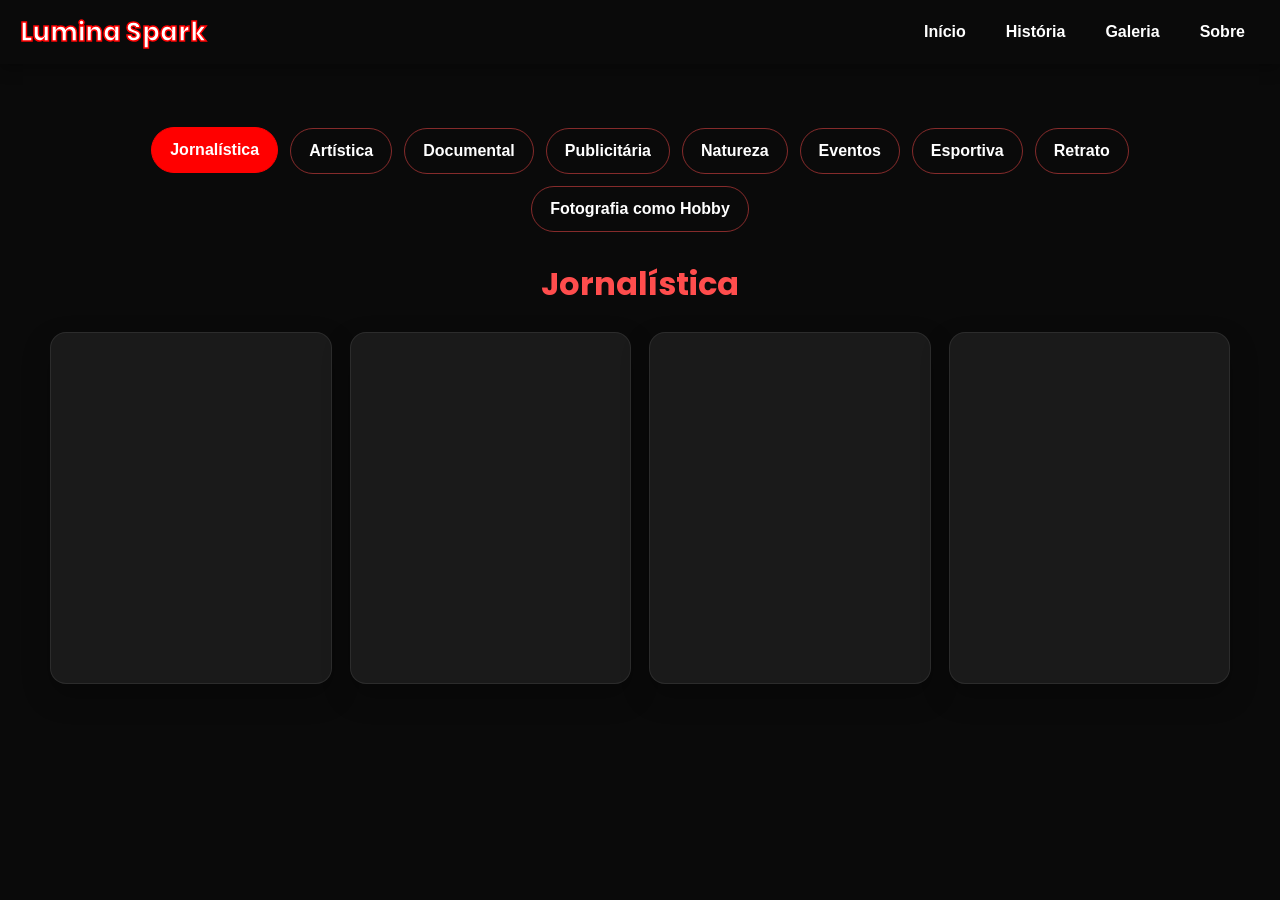
==== p/galeria.html @ 4321048e "Add files via upload" ====
<!DOCTYPE html>
<html lang="pt-BR">
<head>
    <meta charset="UTF-8">
    <meta name="viewport" content="width=device-width, initial-scale=1.0">
    <title>Lumina Spark - Galeria de Fotos</title>
    <script src="../js/script.js" defer></script>
    <script src="../js/galeria.js" defer></script>
    <link rel="stylesheet" href="../css/estilos.css">

    <link rel="preconnect" href="https://fonts.googleapis.com">
    <link rel="preconnect" href="https://fonts.gstatic.com" crossorigin>
    <link href="https://fonts.googleapis.com/css2?family=Poppins:ital,wght@0,100;0,200;0,300;0,400;0,500;0,600;0,700;0,800;0,900;1,100;1,200;1,300;1,400;1,500;1,600;1,700;1,800;1,900&display=swap" rel="stylesheet">
</head>
<body>
    <div id="header-container"></div>
    <div id="galeria-container"></div>
</body>
</html>
---- css/estilos.css ----
* {
    box-sizing: border-box;
}

:root {
    --cor-fundo: #0a0a0a;
    --cor-texto: #ffffff;
    --cor-destaque: #ff0000;
    --cor-secundaria: #ff4d4d;
}

html {
    scroll-behavior: smooth;
}

body {
    margin: 0;
    background: var(--cor-fundo);
    color: var(--cor-texto);
    font-family: Arial, sans-serif;
    line-height: 1.5;
}

img,
video {
    display: block;
    max-width: 100%;
}

main {
    width: 100%;
}

section {
    display: block;
}

button,
input,
textarea,
select {
    font: inherit;
}

.introducao {
    min-height: calc(100vh - 64px);
    display: flex;
    flex-direction: column;
    align-items: center;
    justify-content: center;
    padding: 60px 20px;
    text-align: center;
    background: linear-gradient(135deg, #0a0a0a 0%, #1b0000 100%);
}

.introducao h1 {
    max-width: 800px;
    margin: 0 0 18px;
    font-family: "Poppins", sans-serif;
    font-size: clamp(2rem, 5vw, 4rem);
    line-height: 1.1;
}

.introducao p {
    max-width: 650px;
    margin: 0 0 30px;
    color: #e5e5e5;
    font-size: 1.1rem;
    line-height: 1.6;
}

.introducao .botao {
    margin-top: 4px;
}

.botao {
    display: inline-block;
    padding: 12px 24px;
    border: 2px solid var(--cor-destaque);
    border-radius: 999px;
    background: var(--cor-destaque);
    color: var(--cor-texto);
    font-weight: 700;
    text-decoration: none;
    transition: background 0.2s ease, color 0.2s ease, transform 0.2s ease;
}

.botao:hover,
.botao:focus-visible {
    background: transparent;
    color: var(--cor-secundaria);
    outline: none;
    transform: translateY(-2px);
}

.logo {
    font-family: "Poppins", sans-serif;
    font-size: 1.6rem;
    font-weight: 700;
    text-decoration: none;
    color: var(--cor-texto);
    -webkit-text-stroke: 1.5px var(--cor-destaque);
    transition: opacity 0.2s ease;
}

.logo:hover,
.logo:focus-visible {
    opacity: 0.8;
    outline: none;
}

.cabecalho {
    position: sticky;
    top: 0;
    z-index: 10;
    width: 100%;
    min-height: 64px;
    display: flex;
    align-items: center;
    justify-content: space-between;
    padding: 10px 20px;
    gap: 20px;
    background: rgba(10, 10, 10, 0.95);
    box-shadow: 0 4px 14px rgba(0, 0, 0, 0.35);
}

.menu-superior {
    display: flex;
    align-items: center;
    justify-content: center;
    flex-wrap: wrap;
    gap: 10px;
}

.menu-superior a {
    text-decoration: none;
    color: var(--cor-texto);
    font-weight: 700;
    padding: 9px 15px;
    border-radius: 999px;
    transition: background 0.2s ease, color 0.2s ease;
}

.menu-superior a:hover,
.menu-superior a:focus-visible {
    background: rgba(255, 255, 255, 0.08);
    color: var(--cor-secundaria);
    outline: none;
}

.sobre {
    width: min(1100px, calc(100% - 40px));
    margin: 0 auto;
    padding: 72px 0 80px;
    display: grid;
    grid-template-columns: 1.2fr 0.8fr;
    align-items: center;
    gap: 40px;
}

.sobre-texto {
    max-width: 650px;
}

.sobre-texto h1 {
    margin: 0 0 14px;
    font-family: "Poppins", sans-serif;
    font-size: clamp(2rem, 4vw, 3.2rem);
    line-height: 1.1;
}

.sobre-texto h2 {
    margin: 0 0 16px;
    color: var(--cor-secundaria);
    font-family: "Poppins", sans-serif;
    font-size: 1.5rem;
}

.sobre-texto p {
    margin: 0;
    color: #e5e5e5;
    font-size: 1.05rem;
    line-height: 1.8;
}

.sobre-imagem {
    display: flex;
    justify-content: center;
    align-items: center;
}

.sobre-imagem img {
    width: 100%;
    max-width: 440px;
    min-height: 340px;
    border-radius: 22px;
    border: 1px solid rgba(255, 77, 77, 0.4);
    background: #171717;
    object-fit: cover;
    box-shadow: 0 18px 40px rgba(0, 0, 0, 0.35);
}

/* Linha do tempo da história da fotografia */
.historia {
    width: min(1100px, 100%);
    margin: 0 auto;
    padding: 64px 20px 80px;
}

.historia > h1 {
    margin: 0 auto 14px;
    font-family: "Poppins", sans-serif;
    font-size: clamp(2rem, 5vw, 3.4rem);
    line-height: 1.15;
    text-align: center;
}

.historia > p {
    max-width: 700px;
    margin: 0 auto 48px;
    color: #e5e5e5;
    font-size: 1.05rem;
    text-align: center;
}

.linha-do-tempo {
    position: relative;
    display: grid;
    gap: 32px;
}

.linha-do-tempo::before {
    content: "";
    position: absolute;
    top: 0;
    bottom: 0;
    left: 50%;
    width: 3px;
    background: linear-gradient(var(--cor-destaque), #5c0000, var(--cor-destaque));
    transform: translateX(-50%);
}

.evento {
    position: relative;
    width: calc(50% - 28px);
    padding: 24px;
    border: 1px solid #3b1010;
    border-radius: 14px;
    background: #151515;
    box-shadow: 0 8px 22px rgba(0, 0, 0, 0.3);
}

.evento:nth-child(odd) {
    justify-self: start;
}

.evento:nth-child(even) {
    justify-self: end;
}

.evento::after {
    content: "";
    position: absolute;
    top: 30px;
    width: 14px;
    height: 14px;
    border: 3px solid var(--cor-fundo);
    border-radius: 50%;
    background: var(--cor-destaque);
    box-shadow: 0 0 0 2px var(--cor-destaque);
}

.evento:nth-child(odd)::after {
    right: -38px;
}

.evento:nth-child(even)::after {
    left: -38px;
}

.evento h2 {
    margin: 0 0 16px;
    color: var(--cor-secundaria);
    font-family: "Poppins", sans-serif;
    font-size: 1.25rem;
    line-height: 1.3;
}

.evento img,
.evento video {
    display: block;
    width: 100%;
    max-height: 260px;
    margin: 0 0 12px;
    border-radius: 8px;
    background: #252525;
    object-fit: cover;
    cursor: zoom-in;
}

.evento img[src=""],
.evento video[src=""] {
    display: none;
}

.evento p {
    margin: 12px 0 0;
    color: #e5e5e5;
}

.evento .descricao-imagem,
.evento .fonte-imagem {
    color: #a9a9a9;
    font-size: 0.85rem;
    font-style: italic;
}

.evento .fonte-imagem {
    margin-top: 4px;
}

.lightbox {
    position: fixed;
    inset: 0;
    display: none;
    align-items: center;
    justify-content: center;
    z-index: 9999;
}

.lightbox.is-open {
    display: flex;
}

.lightbox__backdrop {
    position: absolute;
    inset: 0;
    background: rgba(0, 0, 0, 0.85);
}

.lightbox__conteudo {
    position: relative;
    z-index: 1;
    display: flex;
    align-items: center;
    justify-content: center;
    max-width: min(90vw, 1100px);
    max-height: 90vh;
    padding: 18px;
    border-radius: 18px;
    background: rgba(17, 17, 17, 0.96);
    box-shadow: 0 18px 60px rgba(0, 0, 0, 0.5);
}

.lightbox__media-wrap {
    display: flex;
    align-items: center;
    justify-content: center;
    width: min(100%, 1100px);
    min-height: 220px;
}

.lightbox__imagem,
.lightbox__video {
    display: block;
    max-width: 100%;
    max-height: 80vh;
    border-radius: 12px;
    object-fit: contain;
    background: #111;
}

.lightbox__video {
    width: min(90vw, 1000px);
    height: auto;
    background: #000;
}

.video-wrapper {
    position: relative;
    display: block;
    width: 100%;
}

.video-play-indicator {
    position: absolute;
    top: 50%;
    left: 50%;
    transform: translate(-50%, -50%);
    width: 64px;
    height: 64px;
    border: none;
    border-radius: 50%;
    background: rgba(255, 0, 0, 0.85);
    color: #fff;
    font-size: 2rem;
    cursor: pointer;
    box-shadow: 0 10px 25px rgba(0, 0, 0, 0.4);
    transition: transform 0.2s ease, background 0.2s ease;
}

.video-play-indicator:hover,
.video-play-indicator:focus-visible {
    transform: translate(-50%, -50%) scale(1.06);
    background: rgba(255, 77, 77, 0.9);
    outline: none;
}

.lightbox__fechar {
    position: absolute;
    top: -12px;
    right: -12px;
    width: 42px;
    height: 42px;
    border: none;
    border-radius: 50%;
    background: var(--cor-destaque);
    color: #fff;
    font-size: 2rem;
    line-height: 1;
    cursor: pointer;
    box-shadow: 0 8px 20px rgba(0, 0, 0, 0.35);
}

.lightbox__fechar:hover,
.lightbox__fechar:focus-visible {
    background: var(--cor-secundaria);
    outline: none;
}

#galeria-container {
    width: min(1180px, calc(100% - 32px));
    margin: 0 auto;
    padding: 64px 0 80px;
}

.galeria-nav {
    display: flex;
    flex-wrap: wrap;
    justify-content: center;
    gap: 12px;
    margin-bottom: 28px;
}

.galeria-btn {
    border: 1px solid rgba(255, 77, 77, 0.5);
    border-radius: 999px;
    background: transparent;
    color: var(--cor-texto);
    padding: 10px 18px;
    font-weight: 700;
    cursor: pointer;
    transition: background 0.2s ease, transform 0.2s ease, border-color 0.2s ease, color 0.2s ease;
}

.galeria-btn:hover,
.galeria-btn:focus-visible,
.galeria-btn.active {
    background: var(--cor-destaque);
    border-color: var(--cor-destaque);
    color: #fff;
    transform: translateY(-1px);
    outline: none;
}

.galeria-conteudo h2 {
    margin: 0 0 24px;
    text-align: center;
    font-family: "Poppins", sans-serif;
    font-size: clamp(1.7rem, 2.5vw, 2.6rem);
    color: var(--cor-secundaria);
}

.galeria-grid {
    display: grid;
    grid-template-columns: repeat(4, minmax(0, 1fr));
    gap: 18px;
}

.galeria-grid img {
    width: 100%;
    aspect-ratio: 4 / 5;
    object-fit: cover;
    border-radius: 16px;
    border: 1px solid rgba(255, 255, 255, 0.08);
    background: #1a1a1a;
    box-shadow: 0 12px 28px rgba(0, 0, 0, 0.25);
    transition: transform 0.2s ease, box-shadow 0.2s ease;
}

.galeria-grid img:hover {
    transform: translateY(-4px);
    box-shadow: 0 18px 35px rgba(0, 0, 0, 0.38);
}

@media (max-width: 900px) {
    .galeria-grid {
        grid-template-columns: repeat(2, minmax(0, 1fr));
    }
}

@media (max-width: 600px) {
    .cabecalho {
        align-items: flex-start;
        flex-direction: column;
        gap: 8px;
    }

    .menu-superior {
        width: 100%;
        justify-content: flex-start;
    }

    .menu-superior a {
        padding: 8px 10px;
    }

    .introducao {
        min-height: calc(100vh - 112px);
        padding: 48px 20px;
    }

    .introducao p {
        font-size: 1rem;
    }

    .sobre {
        width: min(100%, calc(100% - 32px));
        grid-template-columns: 1fr;
        gap: 24px;
        padding: 56px 0 64px;
    }

    .sobre-texto {
        max-width: 100%;
    }

    .sobre-imagem img {
        max-width: 100%;
        min-height: 260px;
    }

    #galeria-container {
        width: min(100%, calc(100% - 24px));
        padding-top: 52px;
    }

    .galeria-nav {
        justify-content: flex-start;
    }

    .galeria-grid {
        grid-template-columns: 1fr;
    }

    .historia {
        padding: 44px 16px 56px;
    }

    .historia > p {
        margin-bottom: 32px;
    }

    .linha-do-tempo {
        gap: 24px;
        padding-left: 22px;
    }

    .linha-do-tempo::before {
        left: 7px;
        transform: none;
    }

    .evento:nth-child(n) {
        width: 100%;
        justify-self: stretch;
        padding: 20px;
    }

    .evento:nth-child(n)::after {
        top: 25px;
        left: -22px;
        width: 12px;
        height: 12px;
    }

    .lightbox__conteudo {
        max-width: 94vw;
        padding: 12px;
    }
}
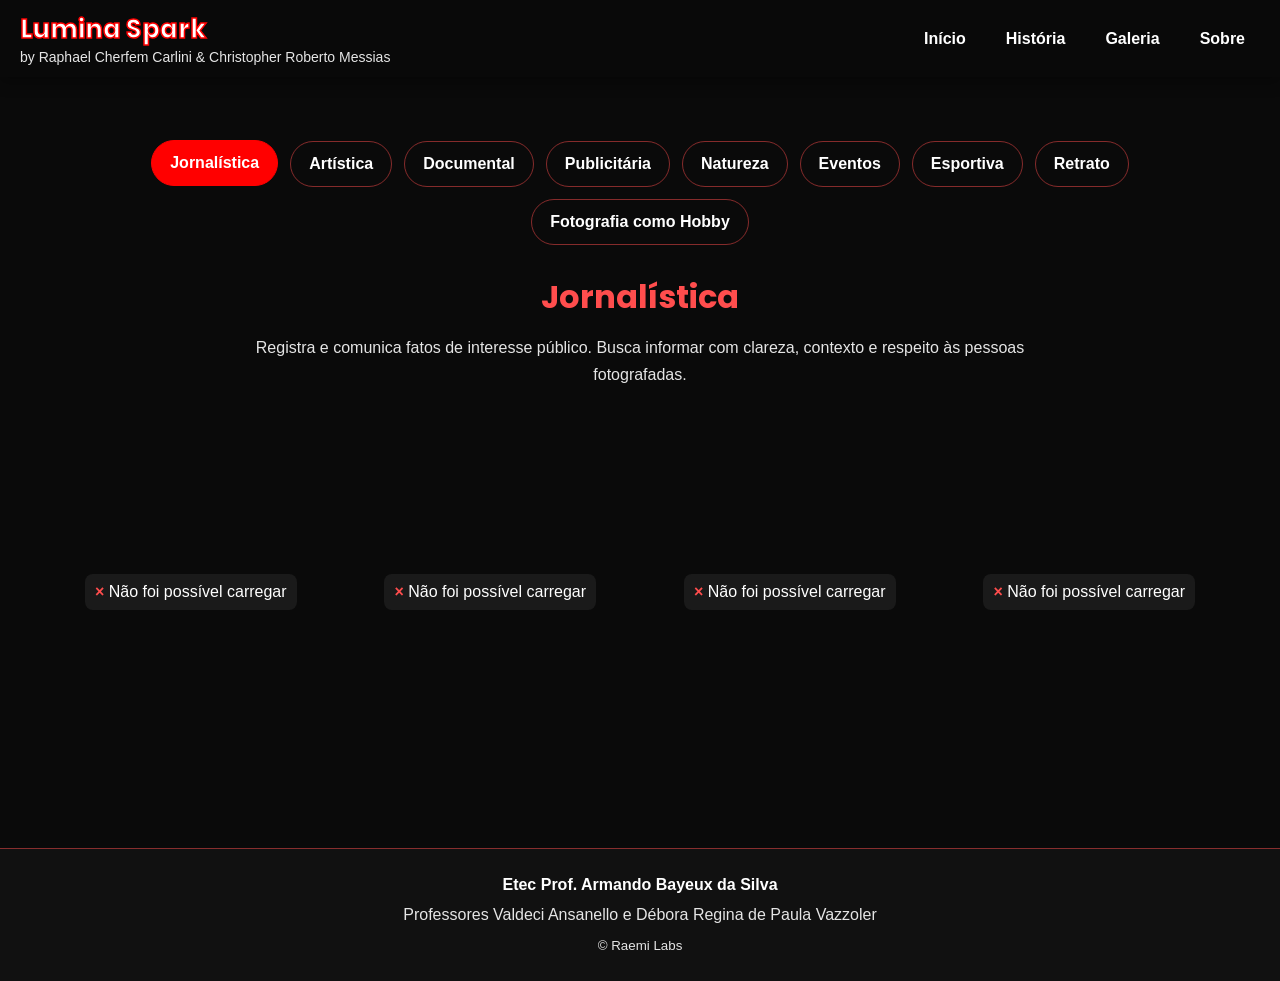
==== commit 02077b40: "Adiciona rodapé compartilhado com créditos" ====
--- a/p/galeria.html
+++ b/p/galeria.html
@@ -15,5 +15,6 @@
 <body>
     <div id="header-container"></div>
     <div id="galeria-container"></div>
+    <div id="footer-container"></div>
 </body>
 </html>
--- a/css/estilos.css
+++ b/css/estilos.css
@@ -93,6 +93,17 @@
     transform: translateY(-2px);
 }
 
+.marca-cabecalho {
+    min-width: 0;
+}
+
+.assinatura-cabecalho {
+    margin: 0;
+    color: #e5e5e5;
+    font-size: 0.875rem;
+    line-height: 1.35;
+}
+
 .logo {
     font-family: "Poppins", sans-serif;
     font-size: 1.6rem;
@@ -109,10 +120,13 @@
     outline: none;
 }
 
-.cabecalho {
+#header-container {
     position: sticky;
     top: 0;
     z-index: 10;
+}
+
+.cabecalho {
     width: 100%;
     min-height: 64px;
     display: flex;
@@ -122,6 +136,25 @@
     gap: 20px;
     background: rgba(10, 10, 10, 0.95);
     box-shadow: 0 4px 14px rgba(0, 0, 0, 0.35);
+}
+
+.rodape {
+    display: grid;
+    gap: 6px;
+    padding: 24px 16px;
+    border-top: 1px solid rgba(255, 77, 77, 0.5);
+    background: #111;
+    color: #e5e5e5;
+    text-align: center;
+}
+
+.rodape p {
+    margin: 0;
+}
+
+.rodape-escola {
+    color: var(--cor-texto);
+    font-weight: 700;
 }
 
 .menu-superior {
@@ -353,11 +386,13 @@
 }
 
 .lightbox__media-wrap {
+    position: relative;
     display: flex;
     align-items: center;
     justify-content: center;
     width: min(100%, 1100px);
-    min-height: 220px;
+    min-width: min(220px, 70vw);
+    min-height: min(220px, 65vh);
 }
 
 .lightbox__imagem,
@@ -376,10 +411,77 @@
     background: #000;
 }
 
-.video-wrapper {
+.lumina-midia {
     position: relative;
     display: block;
-    width: 100%;
+    min-width: 0;
+}
+
+.lumina-midia [data-lightbox-bound] {
+    cursor: zoom-in;
+}
+
+.evento > .lumina-midia {
+    margin-bottom: 12px;
+}
+
+.evento .lumina-midia :is(img, video) {
+    margin-bottom: 0;
+}
+
+.lumina-status {
+    position: absolute;
+    inset: 0;
+    display: grid;
+    place-items: center;
+    padding: 8px;
+    text-align: center;
+    pointer-events: none;
+}
+
+.lumina-status[hidden],
+.lumina-status [hidden],
+.galeria-carregar-mais[hidden] {
+    display: none;
+}
+
+.lumina-erro {
+    min-height: 64px;
+}
+
+.lumina-erro :is(img, video) {
+    visibility: hidden;
+}
+
+.lumina-falha {
+    padding: 6px 10px;
+    border-radius: 8px;
+    background: #1a1a1a;
+    color: #fff;
+}
+
+.lumina-falha-icone {
+    color: var(--cor-secundaria);
+    font-weight: 700;
+}
+
+.lumina-spinner {
+    width: 24px;
+    height: 24px;
+    border: 3px solid #777;
+    border-top-color: #fff;
+    border-radius: 50%;
+    animation: lumina-girar 0.8s linear infinite;
+}
+
+@keyframes lumina-girar {
+    to { transform: rotate(360deg); }
+}
+
+@media (prefers-reduced-motion: reduce) {
+    .lumina-spinner {
+        animation: none;
+    }
 }
 
 .video-play-indicator {
@@ -442,7 +544,13 @@
     margin-bottom: 28px;
 }
 
-.galeria-btn {
+.galeria-carregar-mais {
+    display: block;
+    margin: 24px auto 0;
+}
+
+.galeria-btn,
+.galeria-carregar-mais {
     border: 1px solid rgba(255, 77, 77, 0.5);
     border-radius: 999px;
     background: transparent;
@@ -453,6 +561,8 @@
     transition: background 0.2s ease, transform 0.2s ease, border-color 0.2s ease, color 0.2s ease;
 }
 
+.galeria-carregar-mais:hover,
+.galeria-carregar-mais:focus-visible,
 .galeria-btn:hover,
 .galeria-btn:focus-visible,
 .galeria-btn.active {
@@ -471,6 +581,15 @@
     color: var(--cor-secundaria);
 }
 
+.galeria-descricao {
+    max-width: 850px;
+    margin: -10px auto 28px;
+    color: #e5e5e5;
+    font-size: 1rem;
+    line-height: 1.65;
+    text-align: center;
+}
+
 .galeria-grid {
     display: grid;
     grid-template-columns: repeat(4, minmax(0, 1fr));
@@ -479,6 +598,7 @@
 
 .galeria-grid img {
     width: 100%;
+    height: auto;
     aspect-ratio: 4 / 5;
     object-fit: cover;
     border-radius: 16px;
@@ -488,7 +608,7 @@
     transition: transform 0.2s ease, box-shadow 0.2s ease;
 }
 
-.galeria-grid img:hover {
+.galeria-grid .lumina-pronta img:hover {
     transform: translateY(-4px);
     box-shadow: 0 18px 35px rgba(0, 0, 0, 0.38);
 }
@@ -500,6 +620,11 @@
 }
 
 @media (max-width: 600px) {
+    .galeria-descricao {
+        margin: -12px 4px 24px;
+        font-size: 0.95rem;
+    }
+
     .cabecalho {
         align-items: flex-start;
         flex-direction: column;
